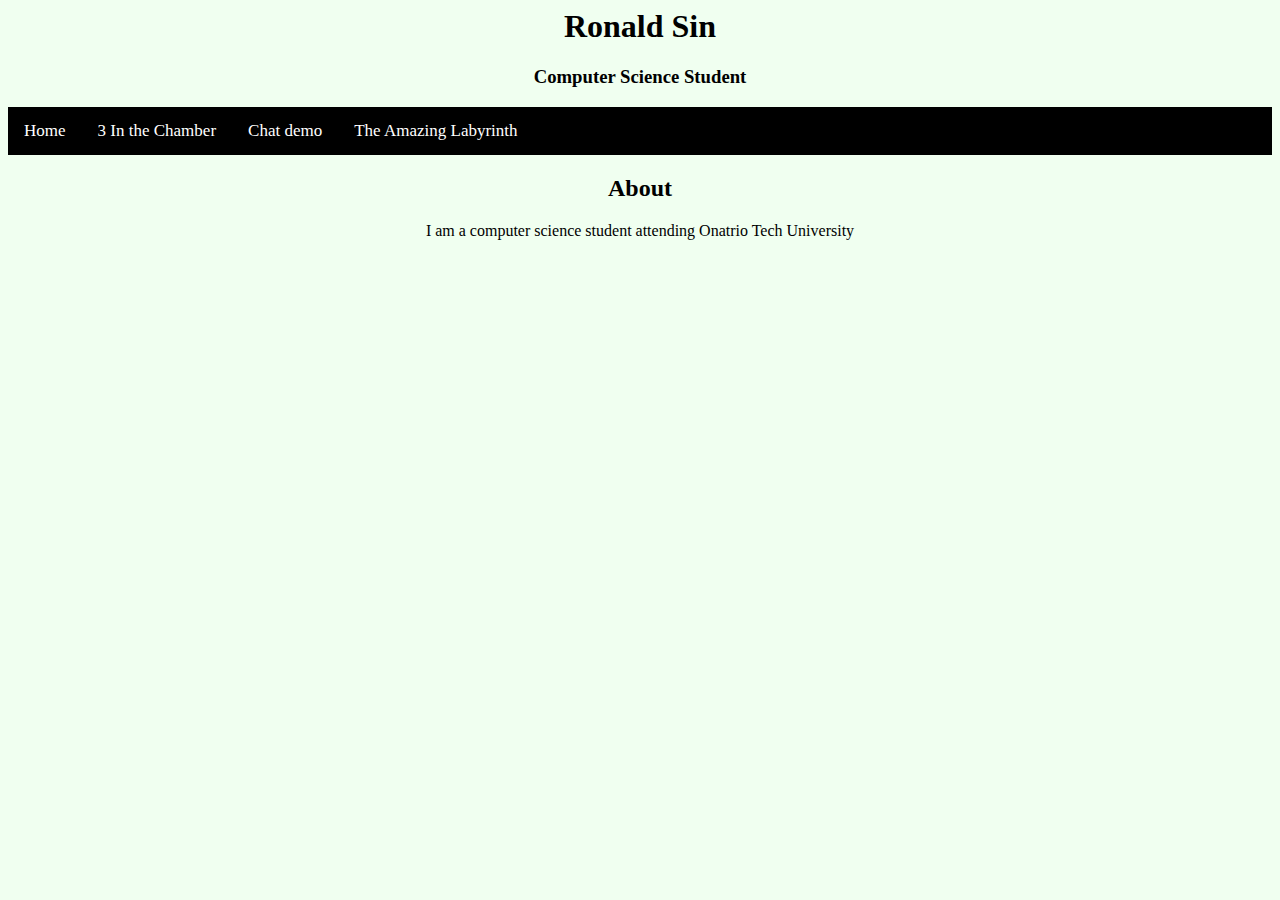
==== index.html @ 47f0b456 "Add files via upload" ====
<!<!DOCTYPE html>
<html>
  <head>
    <link rel="stylesheet" href="style.css">
    <title>Ronald Sin</title>
  </head>

  <body>

    <div class="top">
      <h1>Ronald Sin</h1>
      <h3>Computer Science Student</h3>
    </div>

    <div class="topnav">
      <a class ="active" href="index.html">Home</a>
      <a href="html/3itc.html">3 In the Chamber</a>
      <a href="html/chatDemo.html">Chat demo</a>
      <a href="html/theAmazingLabyrinth.html">The Amazing Labyrinth</a>
    </div>

    <div class="top">
      <h2>About</h2>
      <p>I am a computer science student attending Onatrio Tech University</p>
    </div>

  </body>

</html>
---- style.css ----
body{
  background-color: honeydew;
}

.top{
  color: black;
  text-align: center;
}

.topnav{
  background-color: black;
  overflow: hidden;
}

.topnav a{
  background-color: black;
  text-align: center;
  color: white;
  float: left;
  padding: 14px 16px;
  text-decoration: none;
  font-size: 17px;
}

.topnav a:hover{
  background-color: white;
  color: black;
}

.topnav a:active{
  background-color: green;
  color: white;
}
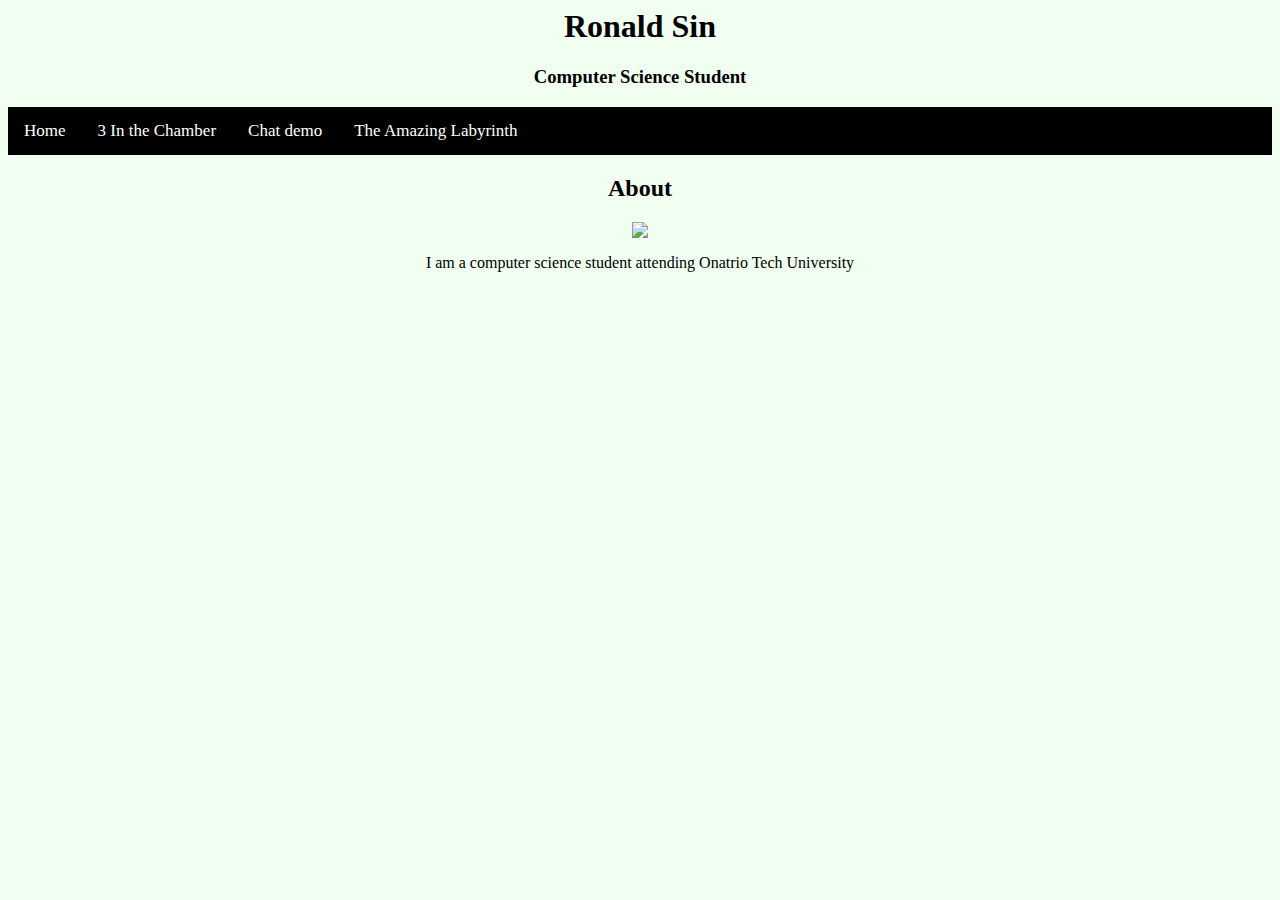
==== commit 4235f3b8: "Update index.html" ====
--- a/index.html
+++ b/index.html
@@ -21,6 +21,7 @@
 
     <div class="top">
       <h2>About</h2>
+      <img src="https://i.imgur.com/hPwURTW.jpg">
       <p>I am a computer science student attending Onatrio Tech University</p>
     </div>
 
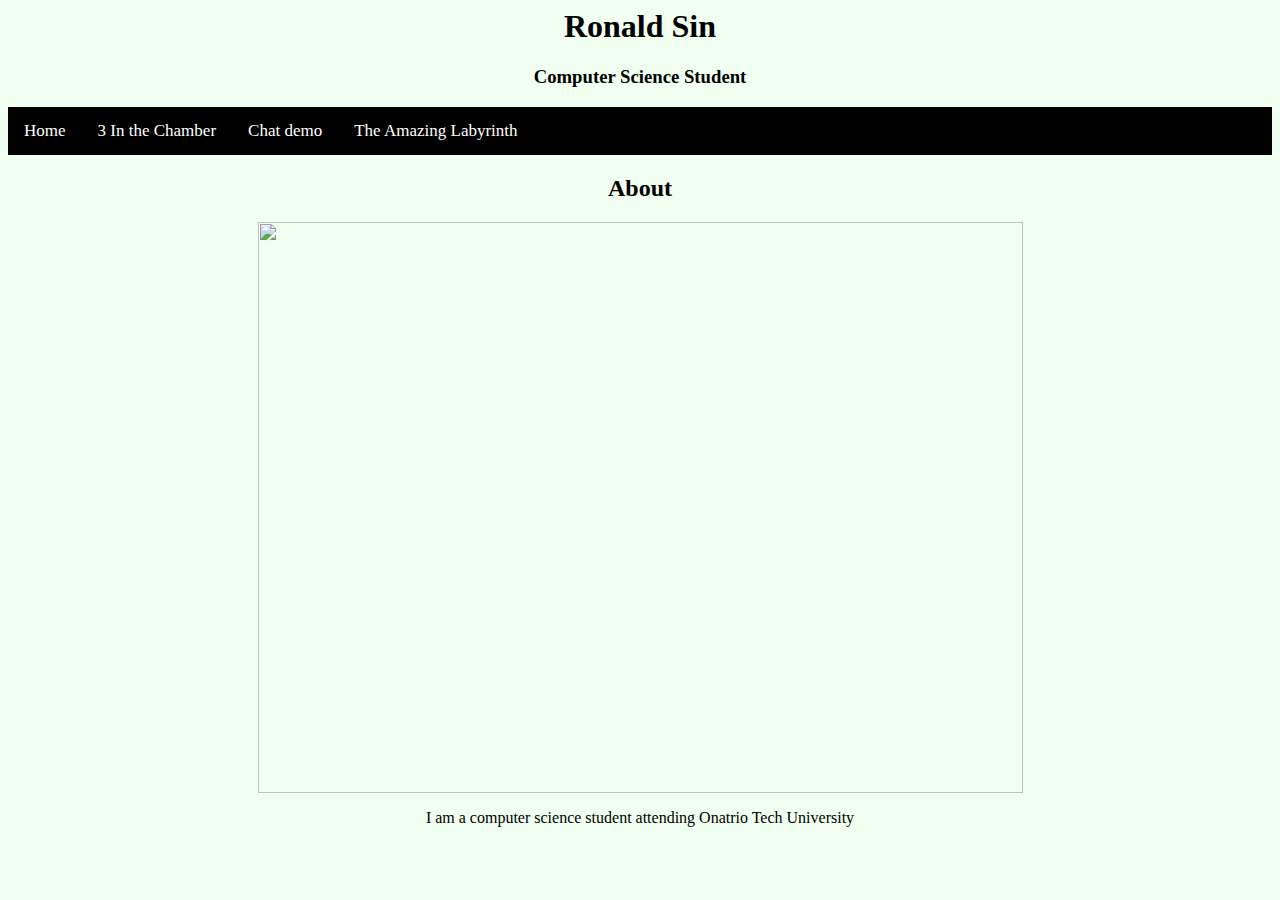
==== commit 197a5612: "Update index.html" ====
--- a/index.html
+++ b/index.html
@@ -21,7 +21,7 @@
 
     <div class="top">
       <h2>About</h2>
-      <img src="https://i.imgur.com/hPwURTW.jpg">
+      <img src="https://i.imgur.com/hPwURTW.jpg" width="765" height="571">
       <p>I am a computer science student attending Onatrio Tech University</p>
     </div>
 
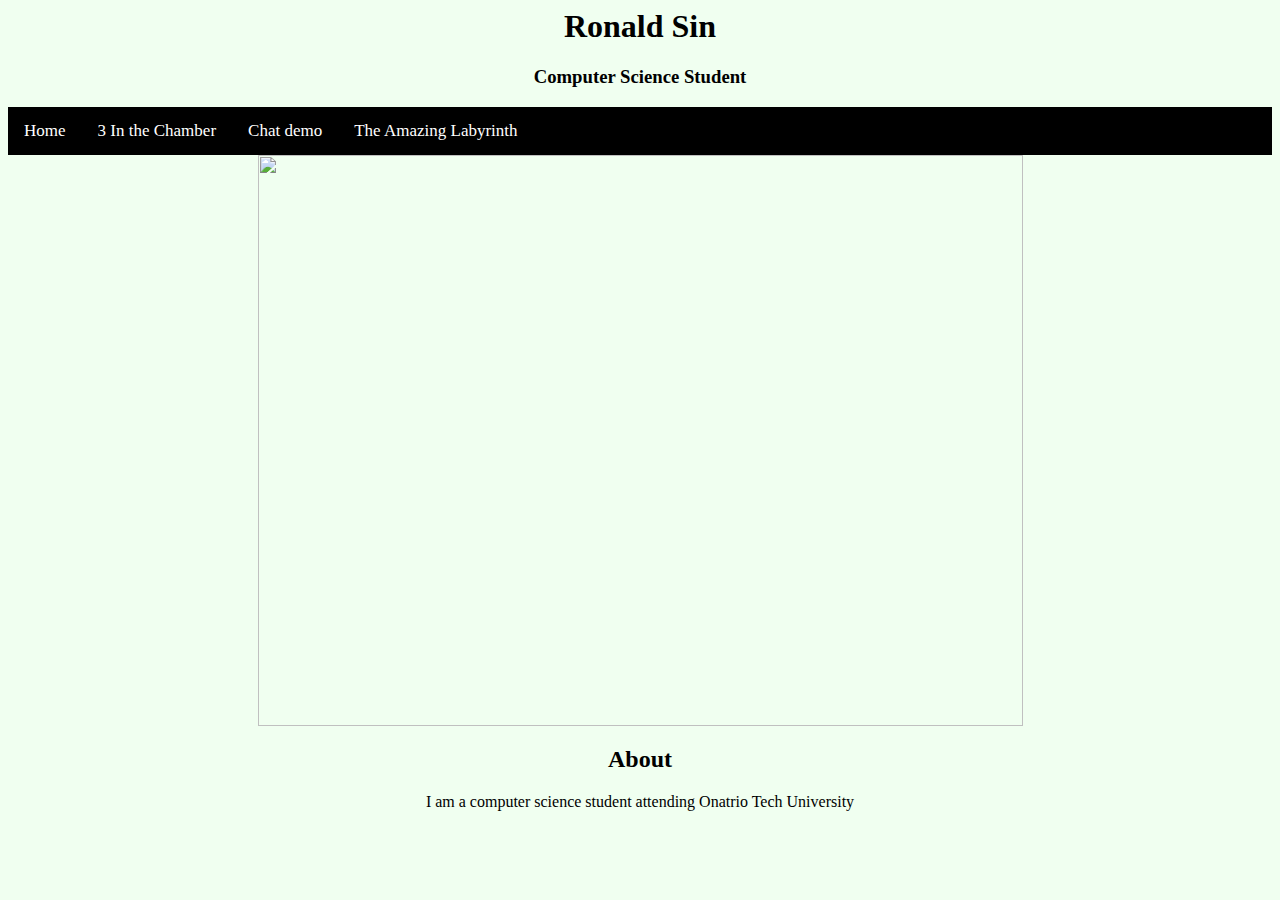
==== commit 31c2c372: "Update index.html" ====
--- a/index.html
+++ b/index.html
@@ -20,8 +20,8 @@
     </div>
 
     <div class="top">
+      <img src="https://i.imgur.com/hPwURTW.jpg" width="765" height="571"/>
       <h2>About</h2>
-      <img src="https://i.imgur.com/hPwURTW.jpg" width="765" height="571">
       <p>I am a computer science student attending Onatrio Tech University</p>
     </div>
 
